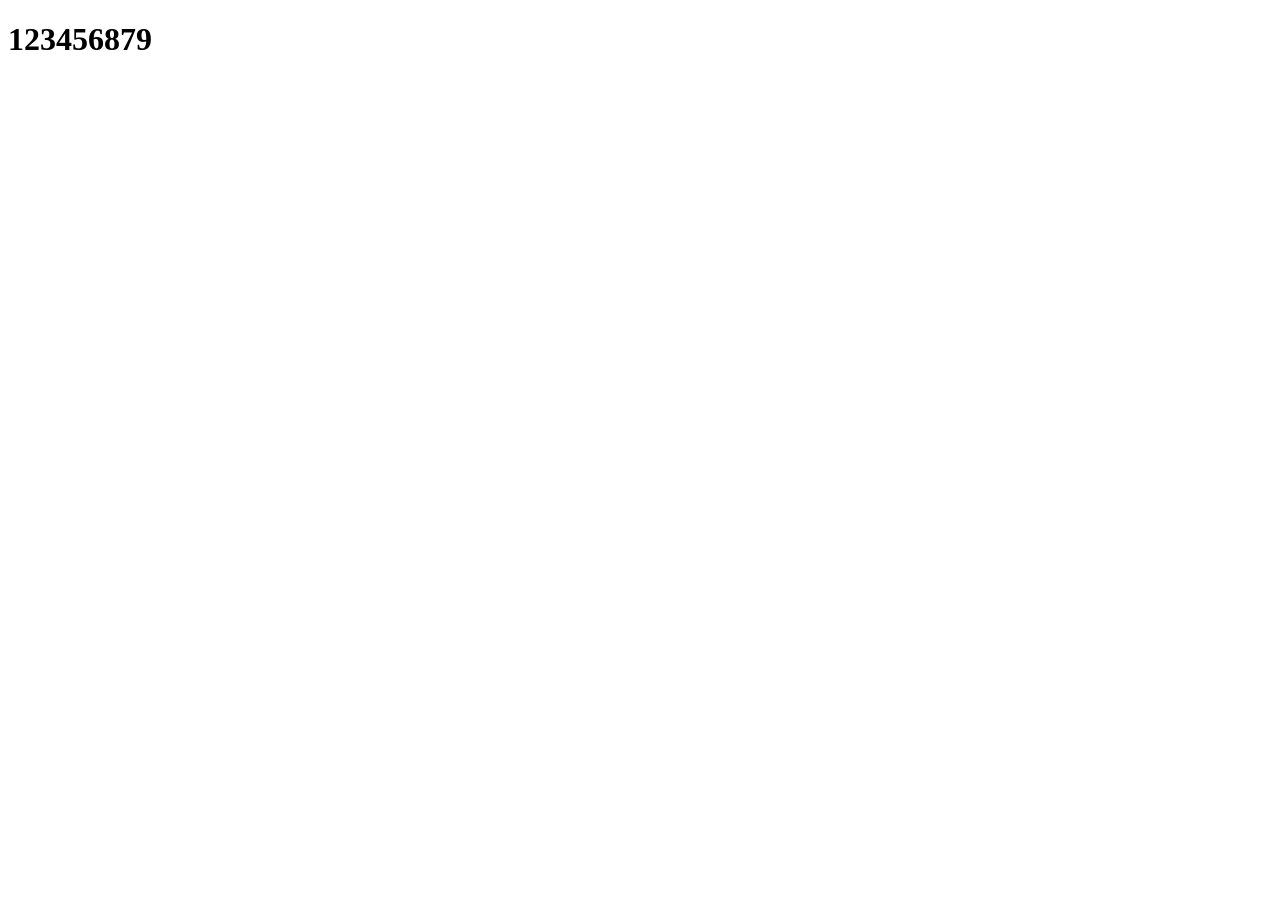
==== google/templates/export_csv.html @ 3463b561 "添加邮箱导出、扩大范围搜索、添加进度条等等2020.6.18" ====
<!DOCTYPE html>
<html lang="en">
<head>
    <meta charset="UTF-8">
    <title>Title</title>
</head>
<body>
<h1>123456879</h1>
</body>
<script>

    var people = [
        {
            "name": "Arron",
            "age":  "22",
            "sex": "男",
            "birthday": "1993-01-06",
            "phone": "13187890289",
            "hobby": "basketball"
        },
        {
            "name": "Jack",
            "age" : "24",
            "sex": "男",
            "birthday": "1991-02-22",
            "phone": "13567454389",
            "hobby": "football"
        },
        {
            "name": "Alice",
            "age" : "21",
            "sex": "女",
            "birthday": "1996-11-26",
            "phone": "13187889509",
            "hobby": "reading"
        }
    ]


    {#s1.我们用一个数组来存一行数据, 所以第一行用一个数组来保存字段名#}
    var head = [['name', 'age', 'sex', 'birthday', 'phone', 'hobby']];

    {#s2.将数据push到大数组中#}
    var p = people;
    for (var i = 0; i < p.length; i++) {
        head.push([p[i].name, p[i].age, p[i].sex, p[i].birthday, p[i].phone, p[i].hobby]);
    }

    {#s3.按照csv文件内容格式，把每个数组用 , 连接，形成一行，并存入新数组#}
    var csvRows = [];
    for (var i = 0; i < head.length; i++) {
        csvRows.push(head[i].join(','))
    }

    {#s4.把新数组用 \n#}
    {#回车连接，形成csvString#}

    var csvString = csvRows.join('\n');

    //BOM的方式解决EXCEL乱码问题
    var BOM = '\uFEFF';
    csvString = BOM + csvString;

    {#s5.创建a标签#}
    var a = document.createElement('a');
    a.href = 'data:attachment/csv,' + encodeURI(csvString);
    a.target = '_blank';
    a.download = 'info.csv';
    document.body.appendChild(a); // Firefox 中必须这么写，不然不会起效果
    a.click();
    document.body.removeChild(a);
</script>
</html>
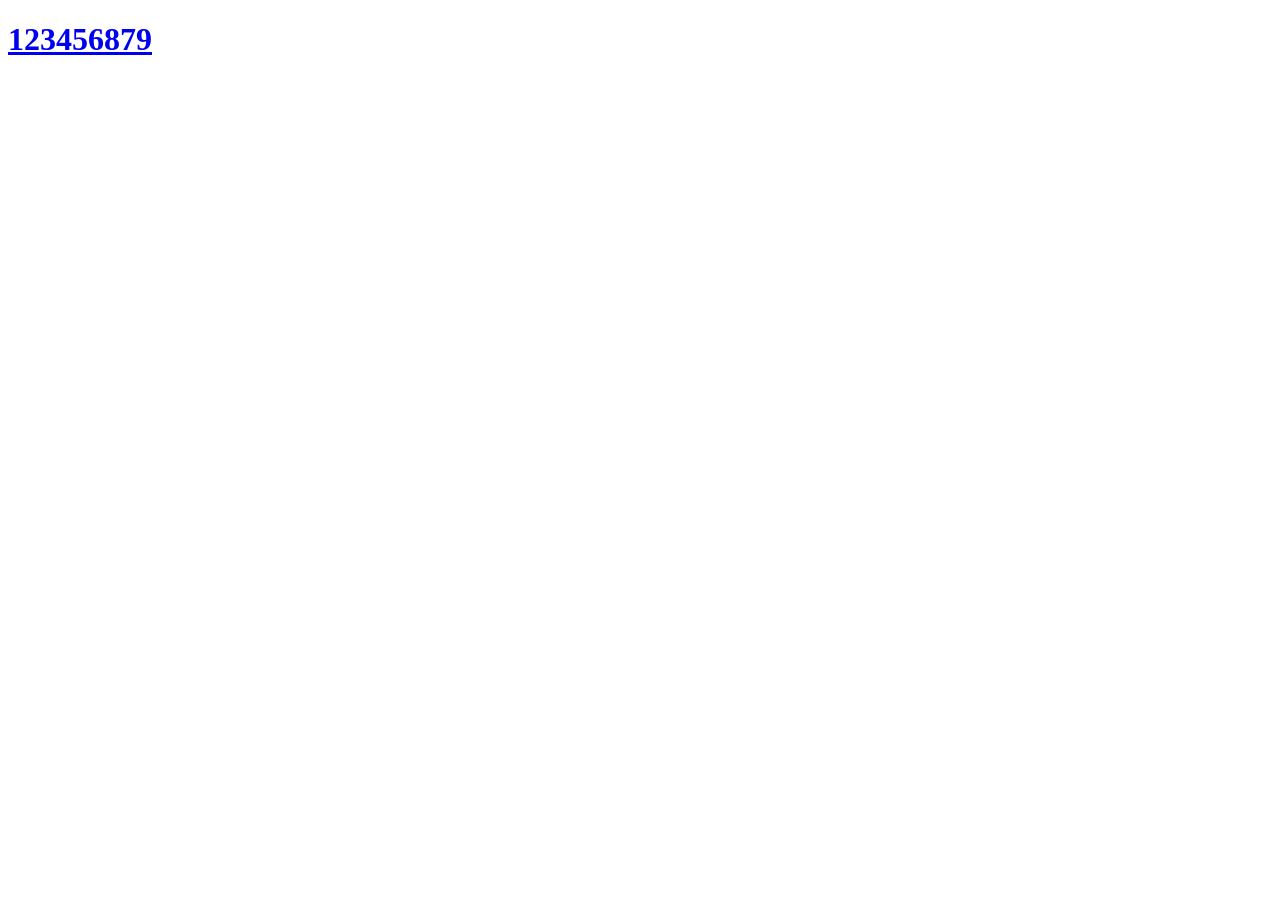
==== commit 186037b8: "调整邮箱抓取算法（从官网找），邮箱导出、登录授权数bug等！！！" ====
--- a/google/templates/export_csv.html
+++ b/google/templates/export_csv.html
@@ -5,69 +5,14 @@
     <title>Title</title>
 </head>
 <body>
-<h1>123456879</h1>
+<h1><a id="tt">123456879</a></h1>
 </body>
 <script>
+    a =document.getElementById('tt')
 
-    var people = [
-        {
-            "name": "Arron",
-            "age":  "22",
-            "sex": "男",
-            "birthday": "1993-01-06",
-            "phone": "13187890289",
-            "hobby": "basketball"
-        },
-        {
-            "name": "Jack",
-            "age" : "24",
-            "sex": "男",
-            "birthday": "1991-02-22",
-            "phone": "13567454389",
-            "hobby": "football"
-        },
-        {
-            "name": "Alice",
-            "age" : "21",
-            "sex": "女",
-            "birthday": "1996-11-26",
-            "phone": "13187889509",
-            "hobby": "reading"
-        }
-    ]
-
-
-    {#s1.我们用一个数组来存一行数据, 所以第一行用一个数组来保存字段名#}
-    var head = [['name', 'age', 'sex', 'birthday', 'phone', 'hobby']];
-
-    {#s2.将数据push到大数组中#}
-    var p = people;
-    for (var i = 0; i < p.length; i++) {
-        head.push([p[i].name, p[i].age, p[i].sex, p[i].birthday, p[i].phone, p[i].hobby]);
-    }
-
-    {#s3.按照csv文件内容格式，把每个数组用 , 连接，形成一行，并存入新数组#}
-    var csvRows = [];
-    for (var i = 0; i < head.length; i++) {
-        csvRows.push(head[i].join(','))
-    }
-
-    {#s4.把新数组用 \n#}
-    {#回车连接，形成csvString#}
-
-    var csvString = csvRows.join('\n');
-
-    //BOM的方式解决EXCEL乱码问题
-    var BOM = '\uFEFF';
-    csvString = BOM + csvString;
-
-    {#s5.创建a标签#}
-    var a = document.createElement('a');
-    a.href = 'data:attachment/csv,' + encodeURI(csvString);
+    a.href = 'data:attachment/csv,' + encodeURI('hello\nword\npython');
     a.target = '_blank';
     a.download = 'info.csv';
-    document.body.appendChild(a); // Firefox 中必须这么写，不然不会起效果
-    a.click();
-    document.body.removeChild(a);
+
 </script>
 </html>
